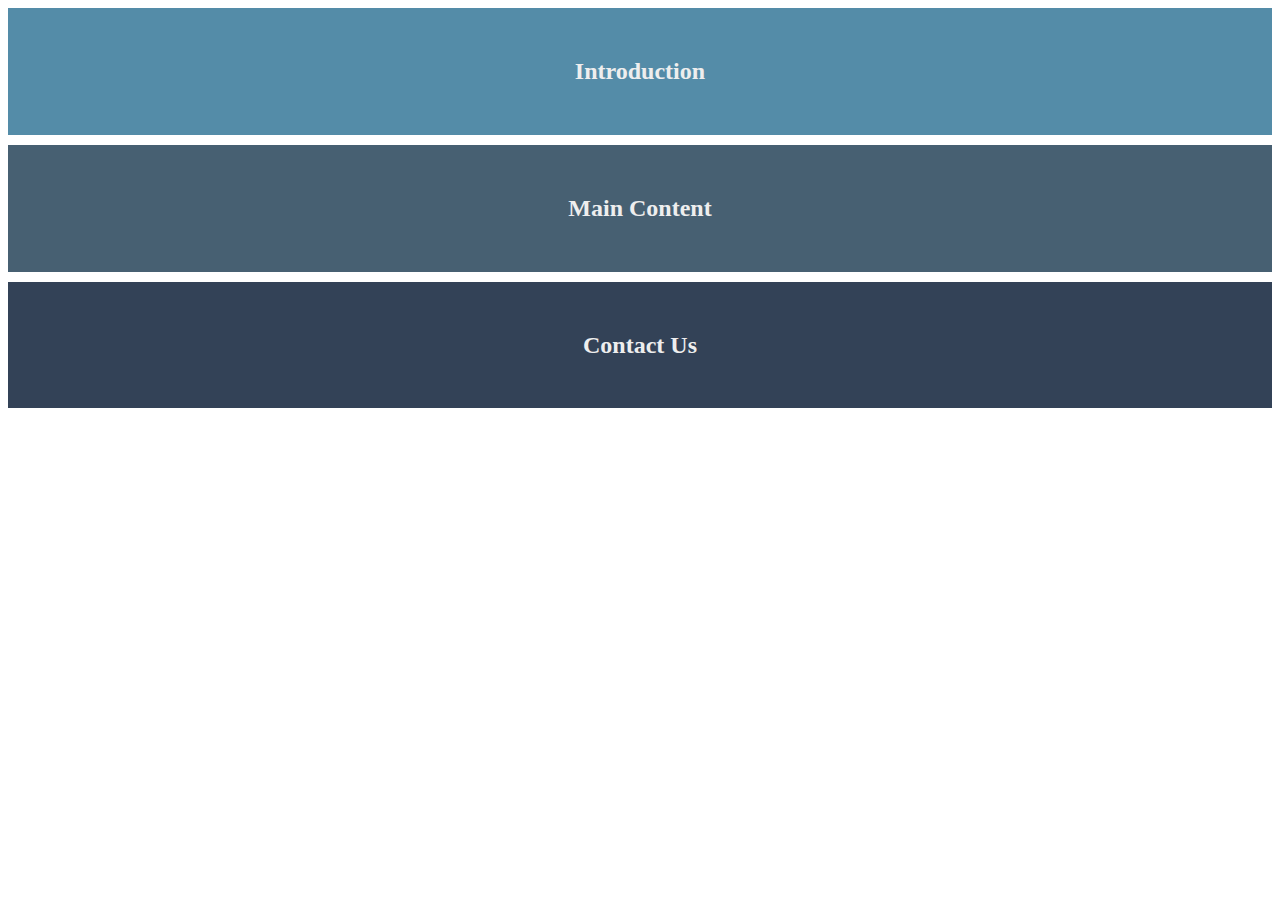
==== index.html @ 102fe2fa "Add files via upload" ====
<!DOCTYPE html>
<html lang="en">
<head>
  <meta charset="UTF-8">
  <meta http-equiv="X-UA-Compatible" content="IE=edge">
  <meta name="viewport" content="width=device-width, initial-scale=1.0">
  <title>Document</title>
  <link rel="stylesheet" href="styles.css">
</head>
<body>
  <div class="introduction">
    <h2>Introduction</h2>
 </div>
 
 <div class="main-content">
    <h2>Main Content</h2>
 </div>
 
 <div class="contact-us">
    <h2>Contact Us</h2>
 </div>
</body>
</html>
---- styles.css ----
div {
  padding: 30px;
  text-align: center;
  margin-bottom: 10px;
  color: #EEEEEE;
}

.introduction {
  background-color: #548CA8;
}

.main-content {
  background-color: #476072;
}

.contact-us {
  background-color: #334257;
}
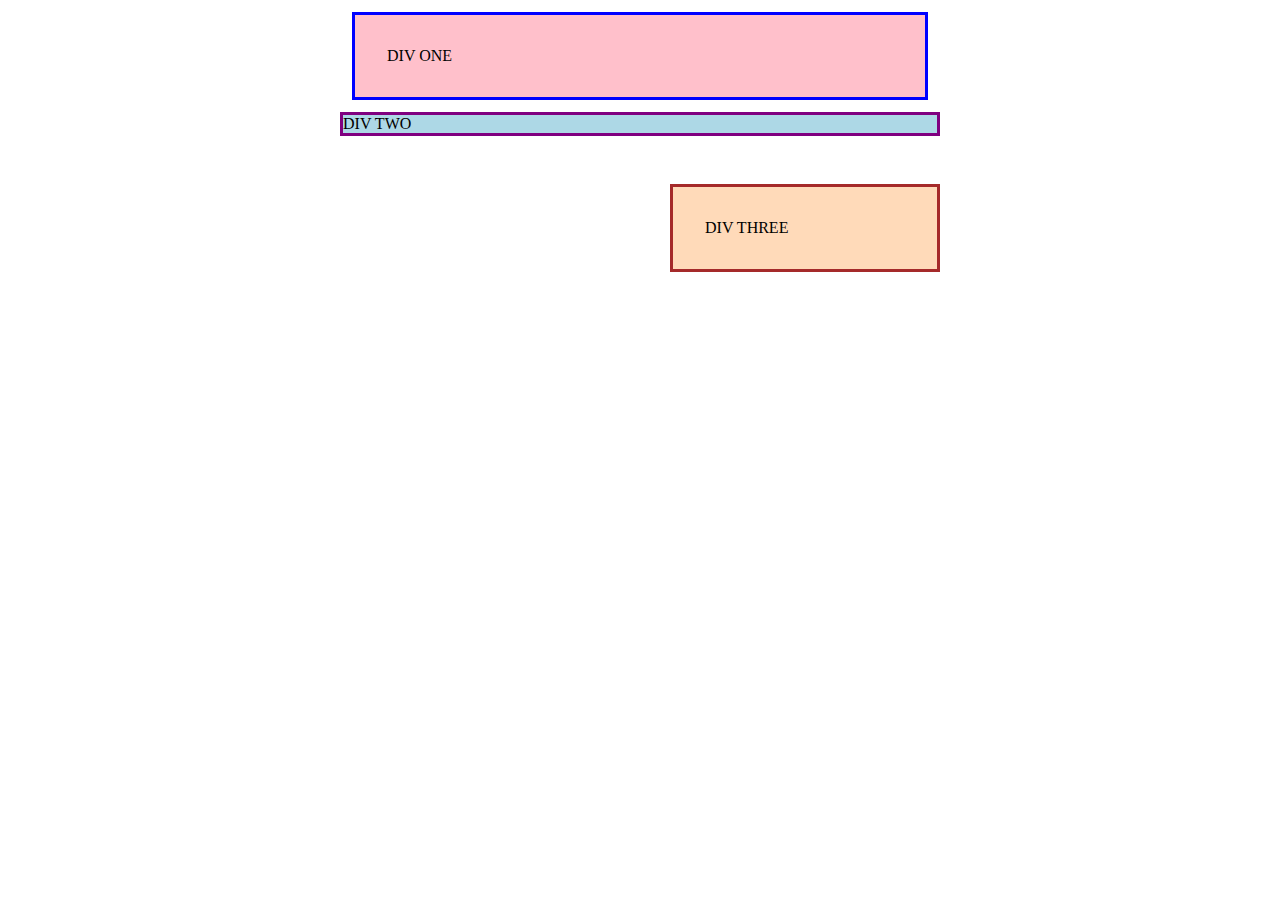
==== commit ae598648: "Add files via upload" ====
--- a/index.html
+++ b/index.html
@@ -1,23 +1,21 @@
 <!DOCTYPE html>
 <html lang="en">
-<head>
-  <meta charset="UTF-8">
-  <meta http-equiv="X-UA-Compatible" content="IE=edge">
-  <meta name="viewport" content="width=device-width, initial-scale=1.0">
-  <title>Document</title>
-  <link rel="stylesheet" href="styles.css">
-</head>
-<body>
-  <div class="introduction">
-    <h2>Introduction</h2>
- </div>
- 
- <div class="main-content">
-    <h2>Main Content</h2>
- </div>
- 
- <div class="contact-us">
-    <h2>Contact Us</h2>
- </div>
-</body>
+  <head>
+    <meta charset="UTF-8">
+    <meta http-equiv="X-UA-Compatible" content="IE=edge">
+    <meta name="viewport" content="width=device-width, initial-scale=1.0">
+    <title>Margin and Padding exercise</title>
+    <link rel="stylesheet" href="styles.css">
+  </head>
+  <body>
+    <div class="one">
+      DIV ONE
+    </div>
+    <div class="two">
+      DIV TWO
+    </div>
+    <div class="three">
+      DIV THREE
+    </div>
+  </body>
 </html>--- a/styles.css
+++ b/styles.css
@@ -1,18 +1,29 @@
-div {
-  padding: 30px;
-  text-align: center;
-  margin-bottom: 10px;
-  color: #EEEEEE;
+body {
+  max-width: 600px;
+  margin: 0 auto;
 }
 
-.introduction {
-  background-color: #548CA8;
+.one {
+  background: pink;
+  border: 3px solid blue;
+  /* CHANGE ME */
+  padding: 32px;
+  margin: 12px;
 }
 
-.main-content {
-  background-color: #476072;
+.two {
+  background: lightblue;
+  border: 3px solid purple;
+  /* CHANGE ME */
+  margin-bottom: 48px;
 }
 
-.contact-us {
-  background-color: #334257;
+.three {
+  background: peachpuff;
+  border: 3px solid brown;
+  width: 200px;
+  /* CHANGE ME */
+  padding: 32px;
+  margin-left: auto;
+  
 }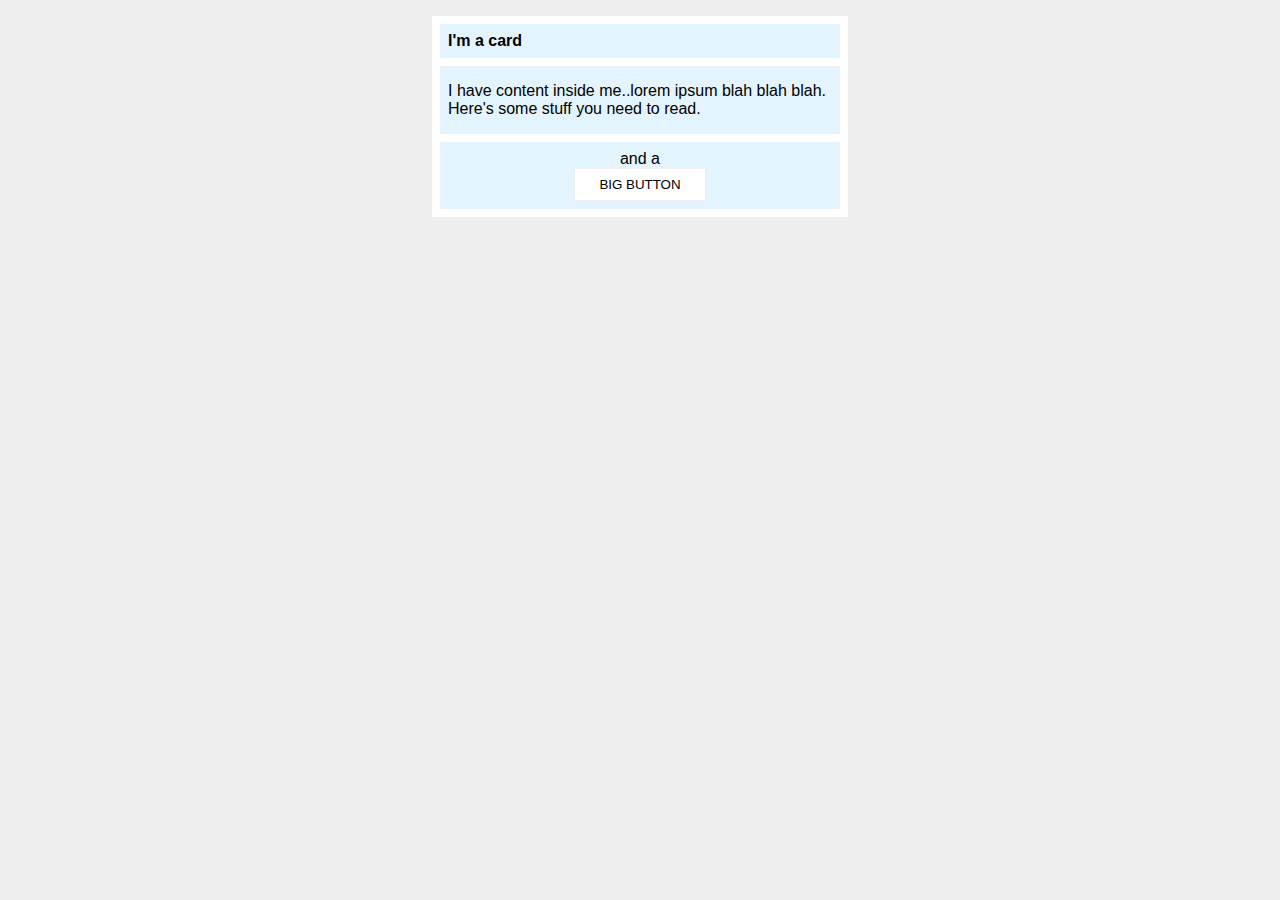
==== commit 1e41a480: "Add files via upload" ====
--- a/index.html
+++ b/index.html
@@ -4,18 +4,14 @@
     <meta charset="UTF-8">
     <meta http-equiv="X-UA-Compatible" content="IE=edge">
     <meta name="viewport" content="width=device-width, initial-scale=1.0">
-    <title>Margin and Padding exercise</title>
+    <title>Margin and Padding exercise 2</title>
     <link rel="stylesheet" href="styles.css">
   </head>
   <body>
-    <div class="one">
-      DIV ONE
-    </div>
-    <div class="two">
-      DIV TWO
-    </div>
-    <div class="three">
-      DIV THREE
+    <div class="card">
+      <h1 class="title">I'm a card</h1>
+      <div class="content">I have content inside me..lorem ipsum blah blah blah. Here's some stuff you need to read.</div>
+      <div class="button-container">and a <button>BIG BUTTON</button></div>
     </div>
   </body>
 </html>--- a/styles.css
+++ b/styles.css
@@ -1,29 +1,39 @@
 body {
-  max-width: 600px;
-  margin: 0 auto;
+  background: #eee;
+  font-family: sans-serif;
 }
 
-.one {
-  background: pink;
-  border: 3px solid blue;
-  /* CHANGE ME */
-  padding: 32px;
-  margin: 12px;
+.card {
+  width: 400px;
+  background: #fff;
+  margin: 16px auto;
+  padding: 8px;
 }
 
-.two {
-  background: lightblue;
-  border: 3px solid purple;
-  /* CHANGE ME */
-  margin-bottom: 48px;
+.title {
+  background: #e3f4ff;
+  margin-top: auto;
+  margin-bottom: 8px;
+  font-size: 16px;
+  padding: 8px;
 }
 
-.three {
-  background: peachpuff;
-  border: 3px solid brown;
-  width: 200px;
-  /* CHANGE ME */
-  padding: 32px;
-  margin-left: auto;
-  
+.content {
+  background: #e3f4ff;
+  margin-bottom: 8px;
+  padding: 16px 8px;
+}
+
+.button-container {
+  background: #e3f4ff;
+  text-align: center;
+  padding: 8px;
+}
+
+button {
+  display: block;
+  margin: auto;
+  background: white;
+  border: 1px solid #eee;
+  padding: 8px 24px;
 }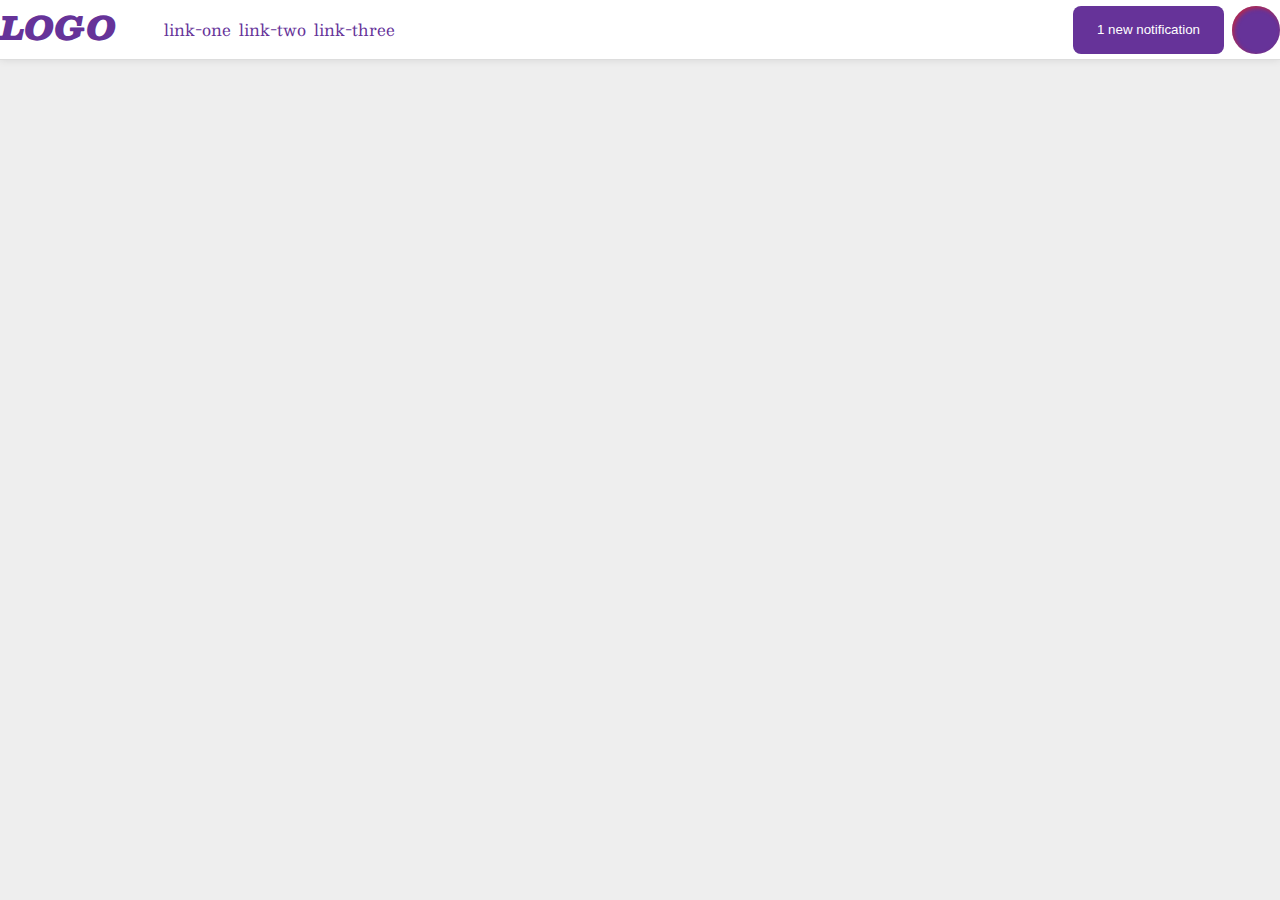
==== commit ce89701d: "Add files via upload" ====
--- a/index.html
+++ b/index.html
@@ -1,17 +1,31 @@
+<!DOCTYPE html>
 <!DOCTYPE html>
 <html lang="en">
   <head>
     <meta charset="UTF-8">
     <meta http-equiv="X-UA-Compatible" content="IE=edge">
     <meta name="viewport" content="width=device-width, initial-scale=1.0">
-    <title>Margin and Padding exercise 2</title>
-    <link rel="stylesheet" href="styles.css">
+    <title>Flex Header 2</title>
+    <link rel="stylesheet" href="style.css">
   </head>
   <body>
-    <div class="card">
-      <h1 class="title">I'm a card</h1>
-      <div class="content">I have content inside me..lorem ipsum blah blah blah. Here's some stuff you need to read.</div>
-      <div class="button-container">and a <button>BIG BUTTON</button></div>
+    <div class="header">
+      <div class="left">
+      <div class="logo">
+        LOGO
+      </div>
+      <ul class="links">
+        <li><a href="google.com">link-one</a></li>
+        <li><a href="google.com">link-two</a></li>
+        <li><a href="google.com">link-three</a></li>
+      </ul>
+      </div>
+      <div class="right">
+      <button class="notifications">
+        1 new notification
+      </button>
+      <div class="profile-image"></div>
+    </div>
     </div>
   </body>
 </html>--- a/style.css
+++ b/style.css
@@ -0,0 +1,61 @@
+/* this is some magical font-importing.  
+you'll learn about it later. */
+@import url('https://fonts.googleapis.com/css2?family=Besley:ital,wght@0,400;1,900&display=swap');
+
+body {
+  margin: 0;
+  background: #eee;
+  font-family: Besley, serif;
+}
+
+.header {
+  background: white;
+  border-bottom: 1px solid #ddd;
+  box-shadow: 0 0 8px rgba(0,0,0,.1);
+  display: flex;
+  justify-content:space-between;
+  align-items: center;
+}
+.left,.right{
+  display: flex;
+  justify-content: flex-start;
+  gap: 8px;
+}
+
+.profile-image {
+  background: rebeccapurple;
+  box-shadow: inset 2px 2px 4px rgba(225, 35, 35, 0.657);
+  border-radius: 50%;
+  width: 48px;
+  height:  48px;
+}
+
+.logo {
+  color: rebeccapurple;
+  font-size: 32px;
+  font-weight: 900;
+  font-style: italic;
+}
+
+button {
+  border: none;
+  border-radius: 8px;
+  background: rebeccapurple;
+  color: white;
+  padding: 8px 24px;
+}
+
+a {
+  /* this removes the line under our links */
+  text-decoration: none;
+  color: rebeccapurple;
+}
+
+ul {
+  list-style-type: none;
+}
+.links{
+  display: flex;
+  gap: 8px;
+
+}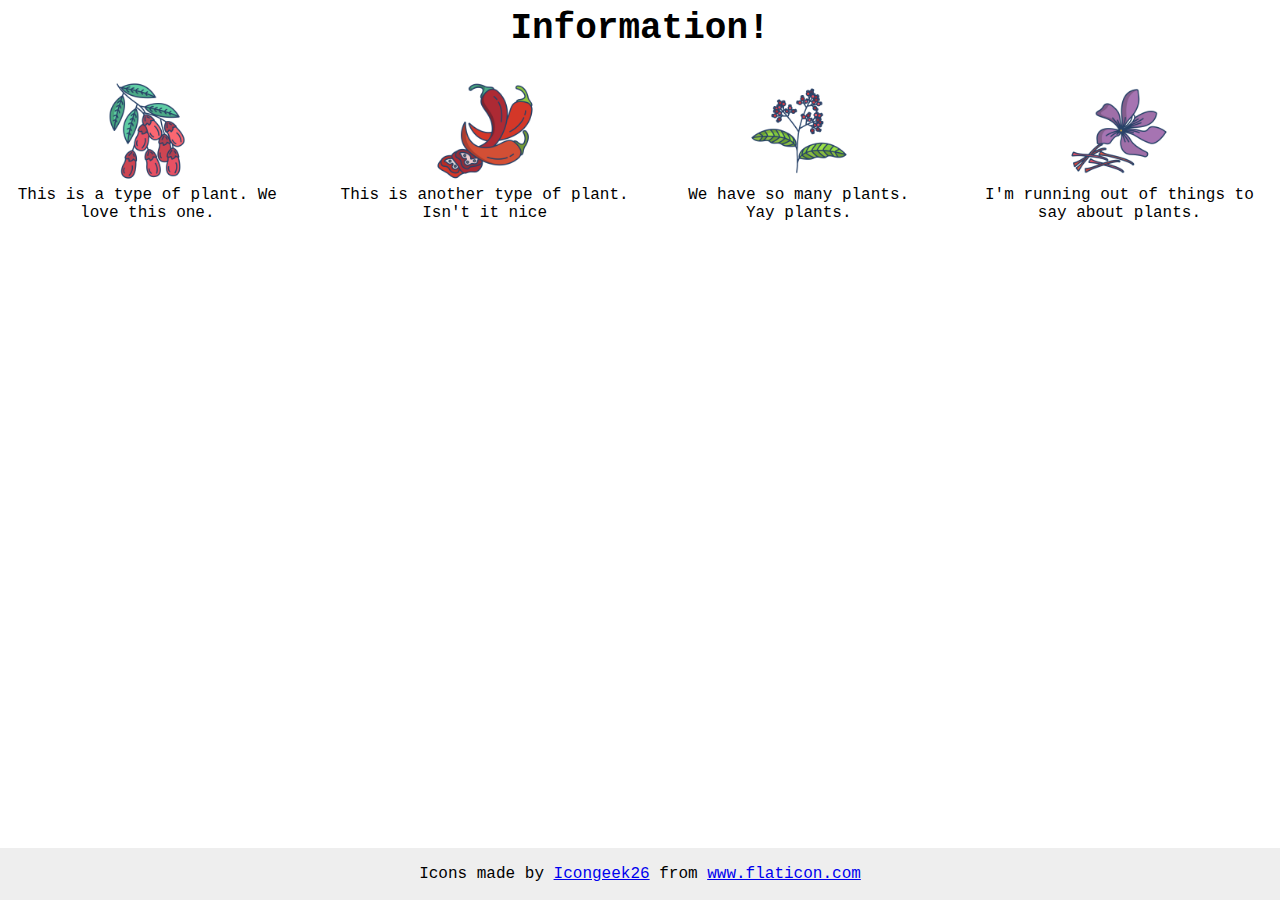
==== commit 96bfa658: "Add files via upload" ====
--- a/index.html
+++ b/index.html
@@ -1,31 +1,37 @@
-<!DOCTYPE html>
 <!DOCTYPE html>
 <html lang="en">
   <head>
     <meta charset="UTF-8">
     <meta http-equiv="X-UA-Compatible" content="IE=edge">
     <meta name="viewport" content="width=device-width, initial-scale=1.0">
-    <title>Flex Header 2</title>
+    <title>Information</title>
     <link rel="stylesheet" href="style.css">
   </head>
   <body>
-    <div class="header">
-      <div class="left">
-      <div class="logo">
-        LOGO
+    <div class="title">Information!</div>
+
+    <div class="container">
+      <div class="info">
+        <img src="./images/barberry.png" alt="barberry">
+        <div class="text">This is a type of plant. We love this one.</div>
       </div>
-      <ul class="links">
-        <li><a href="google.com">link-one</a></li>
-        <li><a href="google.com">link-two</a></li>
-        <li><a href="google.com">link-three</a></li>
-      </ul>
+      <div class="info">
+        <img src="./images/chilli.png" alt="chili">
+        <div class="text">This is another type of plant. Isn't it nice</div>
       </div>
-      <div class="right">
-      <button class="notifications">
-        1 new notification
-      </button>
-      <div class="profile-image"></div>
+      <div class="info">
+        <img src="./images/pepper.png" alt="pepper">
+        <div class="text">We have so many plants. Yay plants.</div>
+      </div>
+      <div class="info">
+        <img src="./images/saffron.png" alt="saffron">
+        <div class="text">I'm running out of things to say about plants.</div>
+      </div>
     </div>
+
+    <!-- disregard this section, it's here to give attribution to the creator of these icons -->
+    <div class="footer">
+      <div>Icons made by <a href="https://www.flaticon.com/authors/icongeek26" title="Icongeek26">Icongeek26</a> from <a href="https://www.flaticon.com/" title="Flaticon">www.flaticon.com</a></div>
     </div>
   </body>
 </html>--- a/style.css
+++ b/style.css
@@ -1,61 +1,44 @@
-/* this is some magical font-importing.  
-you'll learn about it later. */
-@import url('https://fonts.googleapis.com/css2?family=Besley:ital,wght@0,400;1,900&display=swap');
+body {
+  font-family: 'Courier New', Courier, monospace;
+  text-align: center;
 
-body {
-  margin: 0;
-  background: #eee;
-  font-family: Besley, serif;
 }
 
-.header {
-  background: white;
-  border-bottom: 1px solid #ddd;
-  box-shadow: 0 0 8px rgba(0,0,0,.1);
-  display: flex;
-  justify-content:space-between;
-  align-items: center;
-}
-.left,.right{
-  display: flex;
-  justify-content: flex-start;
-  gap: 8px;
+img {
+  width: 100px;
+  height: 100px;
 }
 
-.profile-image {
-  background: rebeccapurple;
-  box-shadow: inset 2px 2px 4px rgba(225, 35, 35, 0.657);
-  border-radius: 50%;
-  width: 48px;
-  height:  48px;
+.title {
+  font-size: 36px;
+  font-weight: 900;
+  margin-bottom: 32px;
 }
 
-.logo {
-  color: rebeccapurple;
-  font-size: 32px;
-  font-weight: 900;
-  font-style: italic;
+/* do not edit this footer */
+.footer {
+  position: fixed;
+  bottom: 0;
+  left: 0;
+  right: 0;
+  height: 52px;
+  display: flex;
+  align-items: center;
+  justify-content: center;
+  background: #eee;
 }
 
-button {
-  border: none;
-  border-radius: 8px;
-  background: rebeccapurple;
-  color: white;
-  padding: 8px 24px;
+/* SOLUTION */
+
+
+
+
+.container {
+  display: flex;
+  justify-content: center;
+  gap: 52px;
+  
 }
-
-a {
-  /* this removes the line under our links */
-  text-decoration: none;
-  color: rebeccapurple;
+.container img{
+  max-width: 200px;
 }
-
-ul {
-  list-style-type: none;
-}
-.links{
-  display: flex;
-  gap: 8px;
-
-}